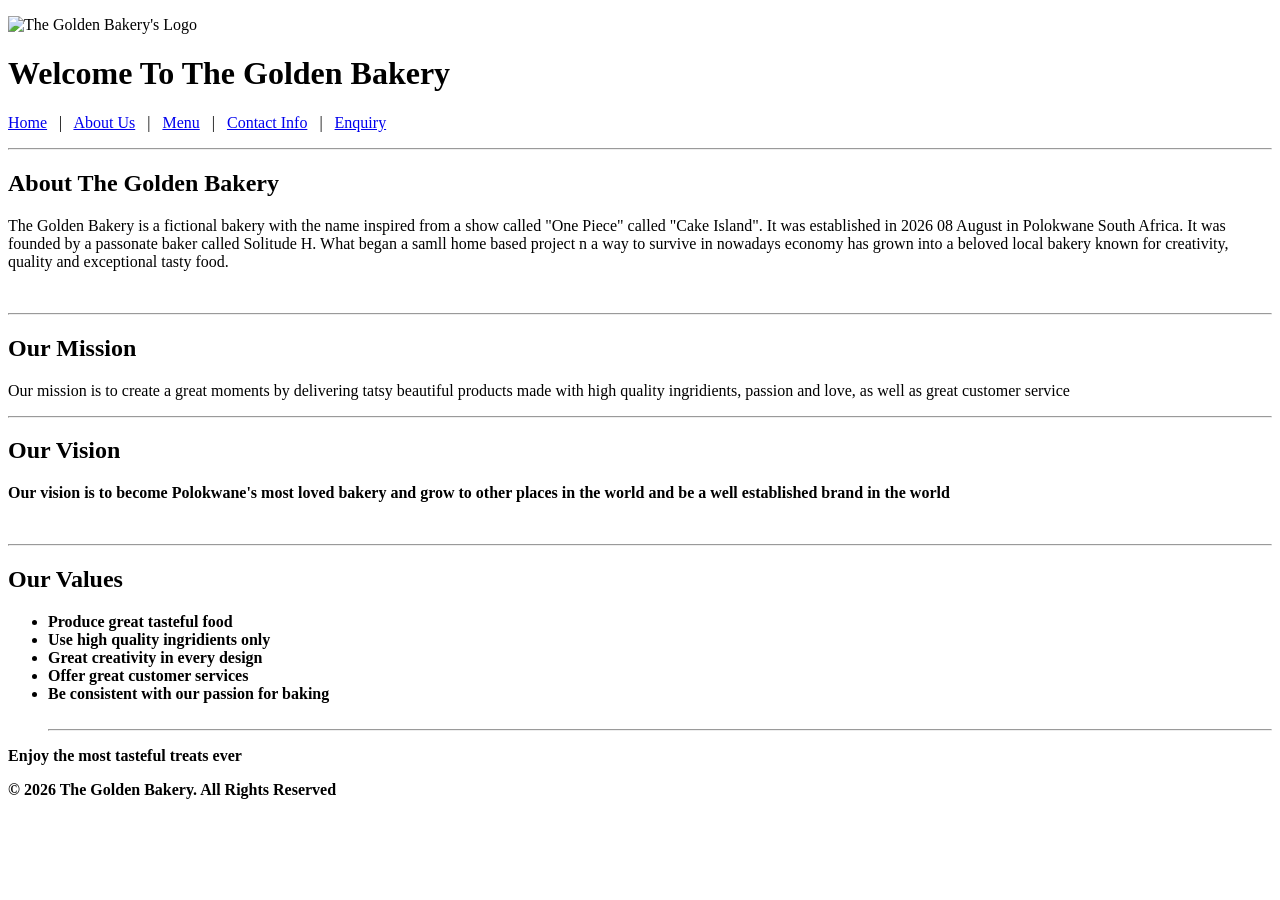
==== about.html @ 5ccbdd91 "Revise About Us page layout and content Updated the About Us page with a new layout and linked CSS f" ====
<!DOCTYPE html>
<html lang="en">
<head>
    <meta charset="UTF-8">
    <meta name="viewport" content="width=device-width, initial-scale=1.0">
    <title>About Us | The Golden Bakery</title>

     <!--Links the about html file to the external CSS stylesheet-->
     <link rel="stylesheet" href="CSS Files/style.css">
       
</head>
<body>
   
    <!--Web header & Navigation-->
    <header>
        <!--Web logo-->
    <div class="logo">        
    <p>
        <img src="Images/TGB LOGO.jpg" alt="The Golden Bakery's Logo" width="120">
    </p>
    </div>
    <h1>Welcome To The Golden Bakery</h1>

    <nav>
        <p>
            <a href="index.html">Home</a> &nbsp; | &nbsp;
            <a href="about.html">About Us</a> &nbsp; | &nbsp;
            <a href="products.html">Menu</a> &nbsp; | &nbsp;
            <a href="contact.html">Contact Info</a> &nbsp; | &nbsp;
            <a href="enquiries.html">Enquiry</a> &nbsp; 
        </p>
    </nav> 
    </header>
   
    <hr>
    
   
    <!--Main About Us weobpage Content-->

    <main>
        <!--GB history-->
         <section>
        <h2>About The Golden Bakery</h2>
        
        <p>
            The Golden Bakery is a fictional bakery with the name inspired from a show called "One Piece" called "Cake Island". 
            It was established in 2026 08 August in Polokwane South Africa. It was founded by a passonate baker called Solitude H. What began a samll home based project n a way to survive in nowadays economy has grown into a beloved local bakery known for creativity, quality and exceptional tasty food.            
        </p>
         </section>
        <br><hr>

         <section>
        <!--Mission, Vision n Values-->
        <h2>Our Mission</h2>
        <p>Our mission is to create a great moments by delivering tatsy beautiful products made with high quality ingridients, passion and love, as well as great customer service
        </p>
         </section>
        <b><hr>

          <section>   
        <h2>Our Vision</h2>
        <p>Our vision is to become Polokwane's most loved bakery and grow to other places in the world and be a well established brand in the world
        </p>
          </section>
        <br><hr>

           <section>
        <h2>Our Values</h2>
        <ul>
            <li>Produce great tasteful food</li>
            <li>Use high quality ingridients only</li>
            <li>Great creativity in every design</li>
            <li>Offer great customer services</li>
            <li>Be consistent with our passion for baking</li>
            <br><hr>
             
        </ul>
            </section>        


    </main>

    <section>
     <footer>
        <p>
        <b>Enjoy the most tasteful treats ever</b>
        </p>

        <p>
            &copy; 2026 The Golden Bakery.
            All Rights Reserved
        </p>
    </footer>
    </section>
</body>
</html>
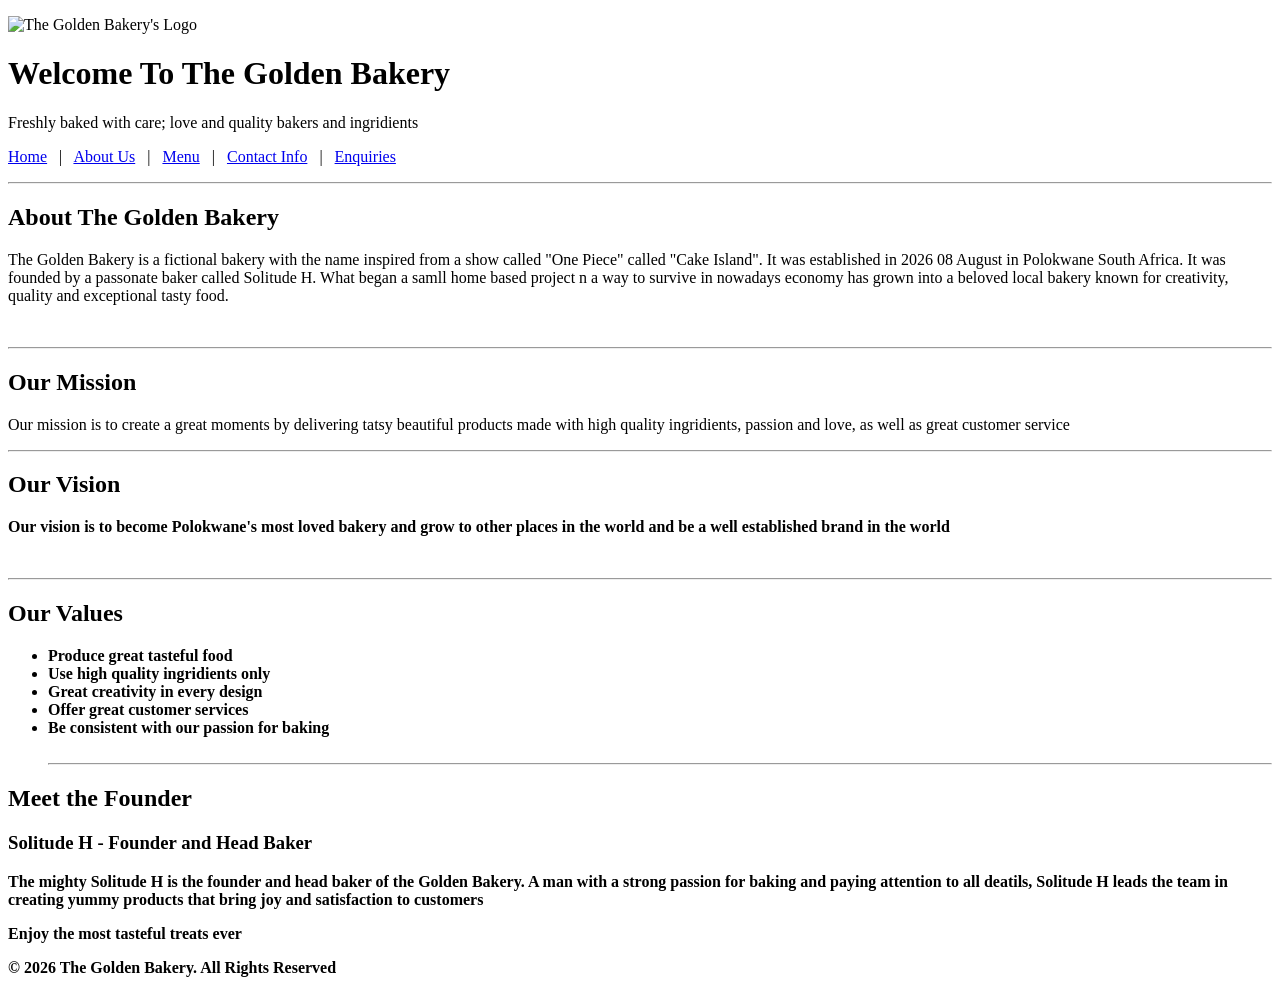
==== commit 30d32397: "Update about.html" ====
--- a/about.html
+++ b/about.html
@@ -21,6 +21,7 @@
     </p>
     </div>
     <h1>Welcome To The Golden Bakery</h1>
+    <p>Freshly baked with care; love and quality bakers and ingridients</p>
 
     <nav>
         <p>
@@ -28,18 +29,17 @@
             <a href="about.html">About Us</a> &nbsp; | &nbsp;
             <a href="products.html">Menu</a> &nbsp; | &nbsp;
             <a href="contact.html">Contact Info</a> &nbsp; | &nbsp;
-            <a href="enquiries.html">Enquiry</a> &nbsp; 
+            <a href="enquiries.html">Enquiries</a> &nbsp; 
         </p>
     </nav> 
     </header>
    
-    <hr>
-    
+    <hr>    
    
     <!--Main About Us weobpage Content-->
 
     <main>
-        <!--GB history-->
+        <!--TGB history-->
          <section>
         <h2>About The Golden Bakery</h2>
         
@@ -76,7 +76,13 @@
             <br><hr>
              
         </ul>
-            </section>        
+            </section>     
+        <!--Founder-->
+        <section>
+            <h2>Meet the Founder</h2>
+            <h3><b>Solitude H - Founder and Head Baker</b></h3>
+            <p>The mighty Solitude H is the founder and head baker of the Golden Bakery. A man with a strong passion for baking and paying attention to all deatils, Solitude H leads the team in creating yummy products that bring joy and satisfaction to customers</p>
+        </section>       
 
 
     </main>
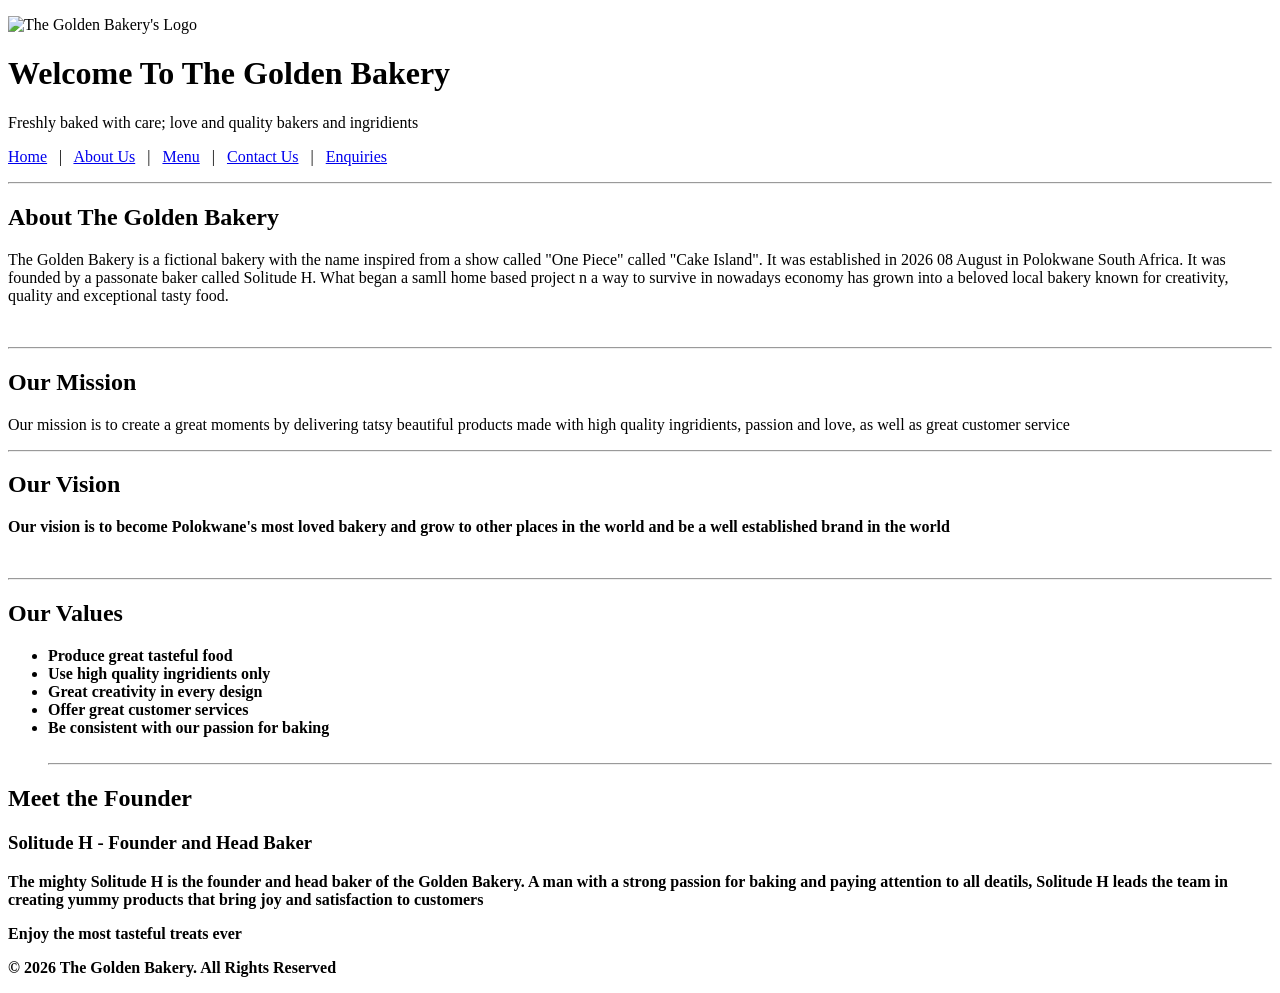
==== commit df93f4dd: "Enhance SEO with meta tags in about.html Added meta tags for description and keywords to improve SEO" ====
--- a/about.html
+++ b/about.html
@@ -4,8 +4,17 @@
 <head>
     <meta charset="UTF-8">
     <meta name="viewport" content="width=device-width, initial-scale=1.0">
+
+    <!--Descriptive title tag for the about us page-->
     <title>About Us | The Golden Bakery</title>
 
+    <!--Meta desciption expalining the bakery's story-->
+    <meta name="desciption" content="Learn about The Golden Bakery - a great bakery located in Polokwane founded in 2026. Discover our mission, vision and values.">
+
+
+    <!--Keywords related to the about us page-->
+    <meta name="keywords" content="about The Golden Bakery, bakery Polokwane, Solitude H, baker">
+    
      <!--Links the about html file to the external CSS stylesheet-->
      <link rel="stylesheet" href="CSS Files/style.css">
        
@@ -28,7 +37,7 @@
             <a href="index.html">Home</a> &nbsp; | &nbsp;
             <a href="about.html">About Us</a> &nbsp; | &nbsp;
             <a href="products.html">Menu</a> &nbsp; | &nbsp;
-            <a href="contact.html">Contact Info</a> &nbsp; | &nbsp;
+            <a href="contact.html">Contact Us</a> &nbsp; | &nbsp;
             <a href="enquiries.html">Enquiries</a> &nbsp; 
         </p>
     </nav> 
@@ -100,4 +109,5 @@
     </footer>
     </section>
 </body>
+<script src="JavaScript Files/script.js"></script>
 </html>
